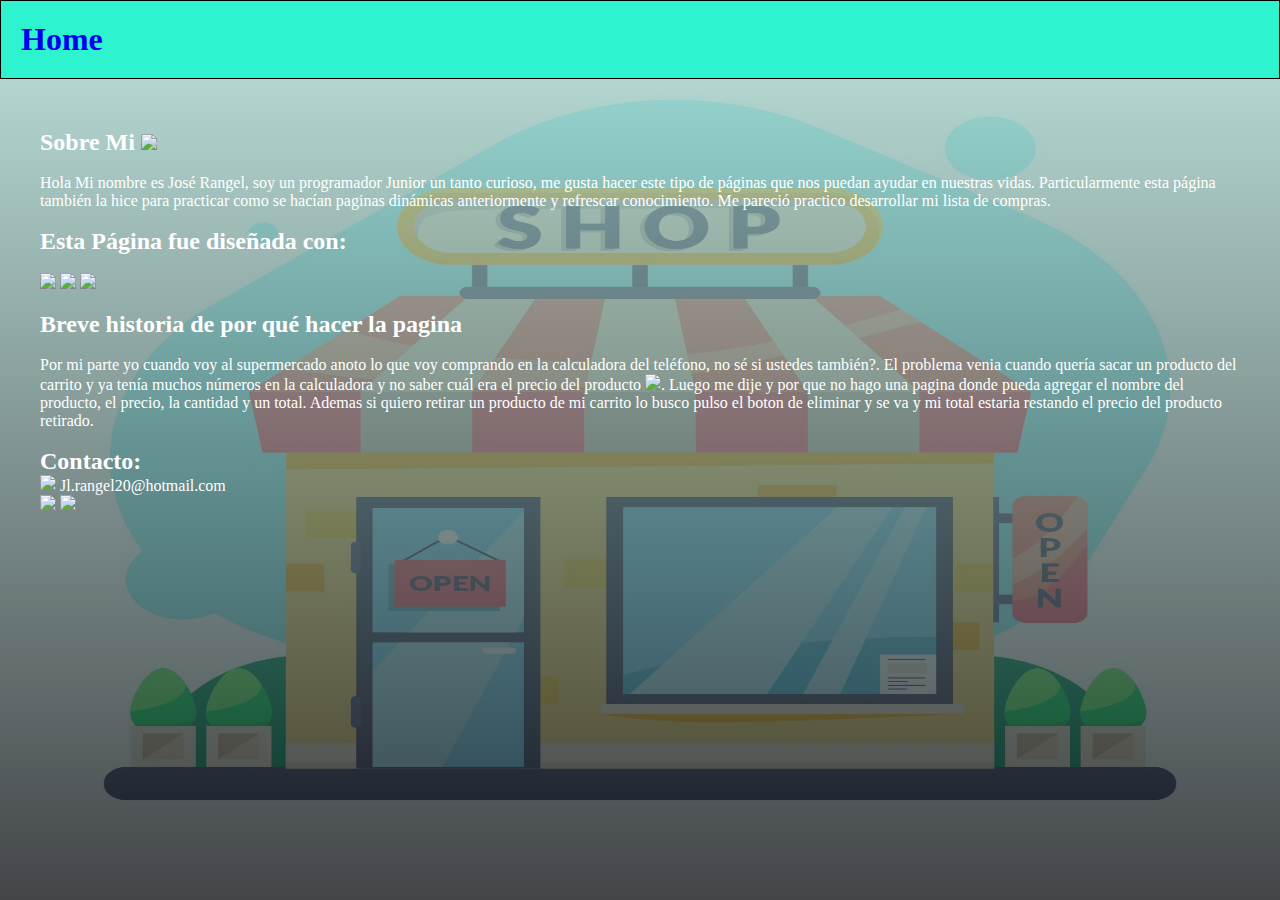
==== About.html @ 9a3e2c32 "se sube el proyecto" ====
<!DOCTYPE html>
<html>
<head>
	<meta charset="utf-8">
	<link rel="stylesheet" type="text/css" href="styles.css">
	<meta name="viewport" content="width=device-width, initial-scale=1" />
	<title>About</title>
</head>
<body>
	<nav><a href="./index.html"><h1>Home</h1></a></nav>
	
	<div class="container2">
		<h2>Sobre Mi <img src="https://img.icons8.com/emoji/25/000000/waving-hand-emoji.png" class="emoji"/></h2>
		<br>
		<p>Hola Mi nombre es José Rangel, soy un programador Junior un tanto curioso, me gusta hacer este tipo de páginas que nos puedan ayudar en nuestras vidas. Particularmente esta página también la hice para practicar como se hacían paginas dinámicas anteriormente y refrescar conocimiento. Me pareció practico desarrollar mi lista de compras. 
		</p>
		<br>
		<h2>Esta Página fue diseñada con:</h2>
		<br>
		<img src="https://img.icons8.com/color/48/000000/html-5--v1.png"/>
		<img src="https://img.icons8.com/color/48/000000/css3.png"/>
		<img src="https://img.icons8.com/color/48/000000/javascript--v1.png"/>
		<br>
		<br>
		<h2>Breve historia de por qué hacer la pagina </h2>
		<br>
		<p>Por mi parte yo cuando voy al supermercado anoto lo que voy comprando en la calculadora del teléfono, no sé si ustedes también?. El problema venia cuando quería sacar un producto del carrito y ya tenía muchos números en la calculadora y no saber cuál era el precio del producto <img src="https://img.icons8.com/external-justicon-lineal-color-justicon/25/000000/external-emoji-emoji-justicon-lineal-color-justicon-4.png" class="emoji"/>. Luego me dije y por que no hago una pagina donde pueda agregar el nombre del producto, el precio, la cantidad y un total. Ademas si quiero retirar un producto de mi carrito lo busco pulso el boton de eliminar y se va y mi total estaria restando el precio del producto retirado.
		</p>
		<br>
		<h2>Contacto:</h2>
		<p><img src="https://img.icons8.com/emoji/50/000000/open-mailbox-with-raised-flag.png" class="emoji"/> Jl.rangel20@hotmail.com</p>
		<a href="https://github.com/josrenyer"><img src="https://img.icons8.com/ios-filled/50/000000/github.png" class="emoji"/></a>
		<a href="https://www.linkedin.com/in/jl-rangel-fullstackdeveloper/"><img src="https://img.icons8.com/color/50/000000/linkedin.png" class="emoji"/></a>
		
	</div>
	
</body>
</html>
---- styles.css ----
*{
  margin: 0;
  padding: 0;
  box-sizing: border-box;
}

body{
  background:linear-gradient(rgba(167,218,208,0.75), rgba(5,7,12,0.75)),
  url("./Imagen/Tienda.jpg");
  background-size: 100% 100%;
  background-attachment: fixed;
  min-height: 100vh;
  color: white;
}


nav{
  padding: 20px;
  display: flex;
  justify-content: space-between; 
  border: solid 1px black;
  background-color: #2DF3CF;
}

a{
  text-decoration: none;
}

.container{
  border: solid 1px black;
  border-radius: 15px;
  margin: 30px;
  padding: 20px 10px 20px 10px;
}

.container2{
  border-radius: 15px;
  margin: 30px;
  padding: 20px 10px 20px 10px;
}

.button{
  border: solid 1px black;
  border-radius: 10px;
  cursor: pointer;
  background: white;
}

.emoji{
  border: none;
}

.div_total{
  align: center;
}

li{
  margin: 20px;
  list-style: none;
  display: flex;
  justify-content: space-between;
}
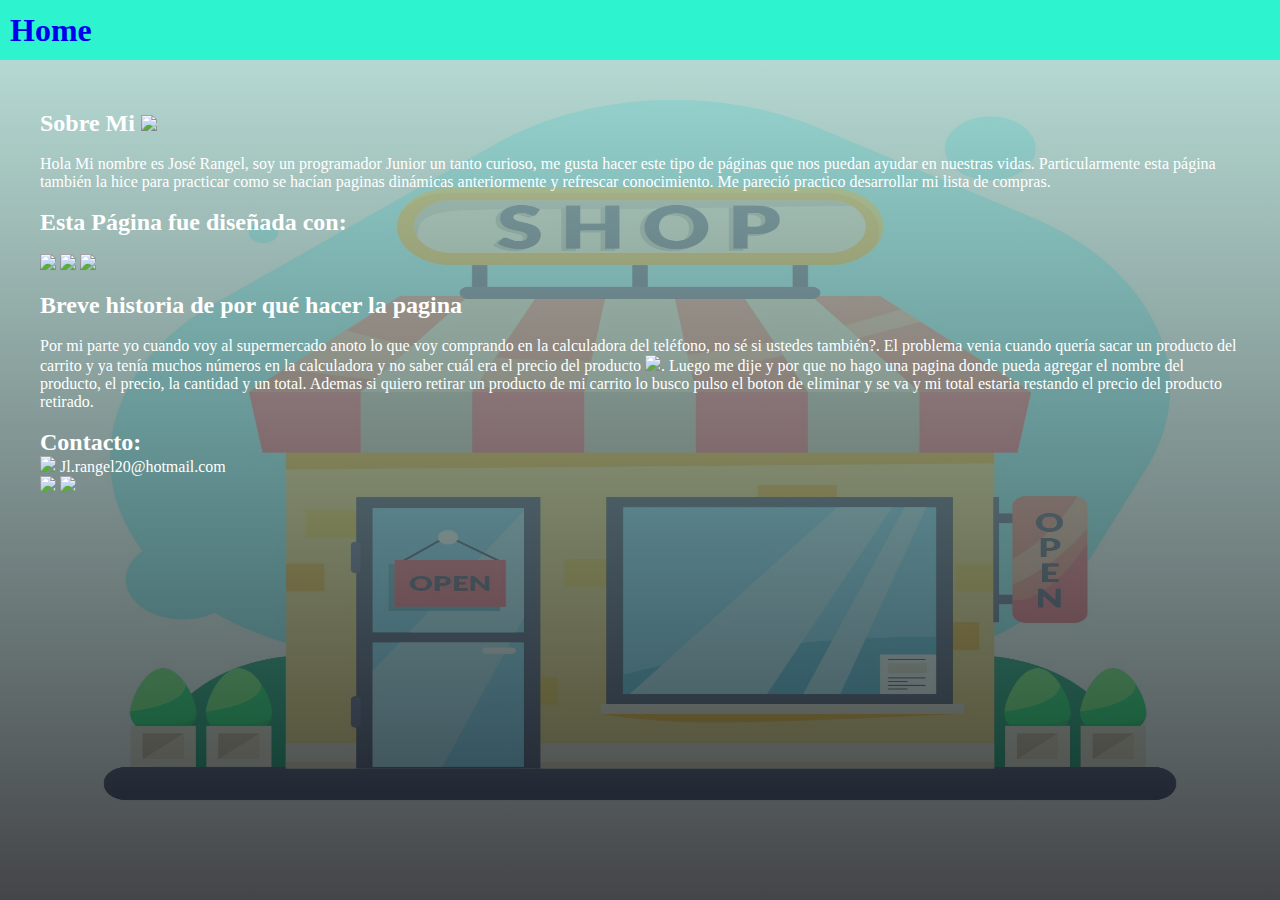
==== commit a9eafeb0: "agregando nuevo estilo" ====
--- a/About.html
+++ b/About.html
@@ -2,7 +2,7 @@
 <html>
 <head>
 	<meta charset="utf-8">
-	<link rel="stylesheet" type="text/css" href="styles.css">
+	<link rel="stylesheet" type="text/css" href="estilos2.css">
 	<meta name="viewport" content="width=device-width, initial-scale=1" />
 	<title>About</title>
 </head>
--- a/estilos2.css
+++ b/estilos2.css
@@ -0,0 +1,81 @@
+*{
+  margin: 0;
+  padding: 0;
+  box-sizing: border-box;
+}
+
+body{
+  background:linear-gradient(rgba(167,218,208,0.75), rgba(5,7,12,0.75)),
+  url("./Imagen/Tienda.jpg");
+  background-size: 100% 100%;
+  background-attachment: fixed;
+  color: white;
+}
+
+
+
+nav{
+	background-color: #2DF3CF;
+	display: flex;
+	justify-content: space-between;
+	height: 60px;
+	align-items: center;
+	padding-right: 10px;
+	padding-left: 10px;
+}
+
+a{
+  text-decoration: none;
+}
+
+.container{
+  	display: flex;
+  	flex-wrap: wrap;
+  	justify-content: center;
+  	padding-right: 15px;
+  	padding-left: 15px;
+}
+
+.container2{
+  border-radius: 15px;
+  margin: 30px;
+  padding: 20px 10px 20px 10px;
+}
+
+.button{
+  border: solid 1px black;
+  border-radius: 10px;
+  cursor: pointer;
+  background: white;
+  width: 32px;
+  height: 32px;
+}
+
+.emoji{
+  border: none;
+}
+
+.div_total{
+  align: center;
+}
+
+.Search{
+	margin-top: 15px;
+	margin-right: 20px;
+	padding-left: 10px;
+	padding-right: 10px;
+}
+
+.li_container{
+	margin-top: 15px;
+	padding-left: 10px;
+	padding-right: 10px;
+	height: 300px;
+	overflow: auto;
+}
+
+ul{
+	margin-top: 10px;
+	list-style: none;
+}
+
